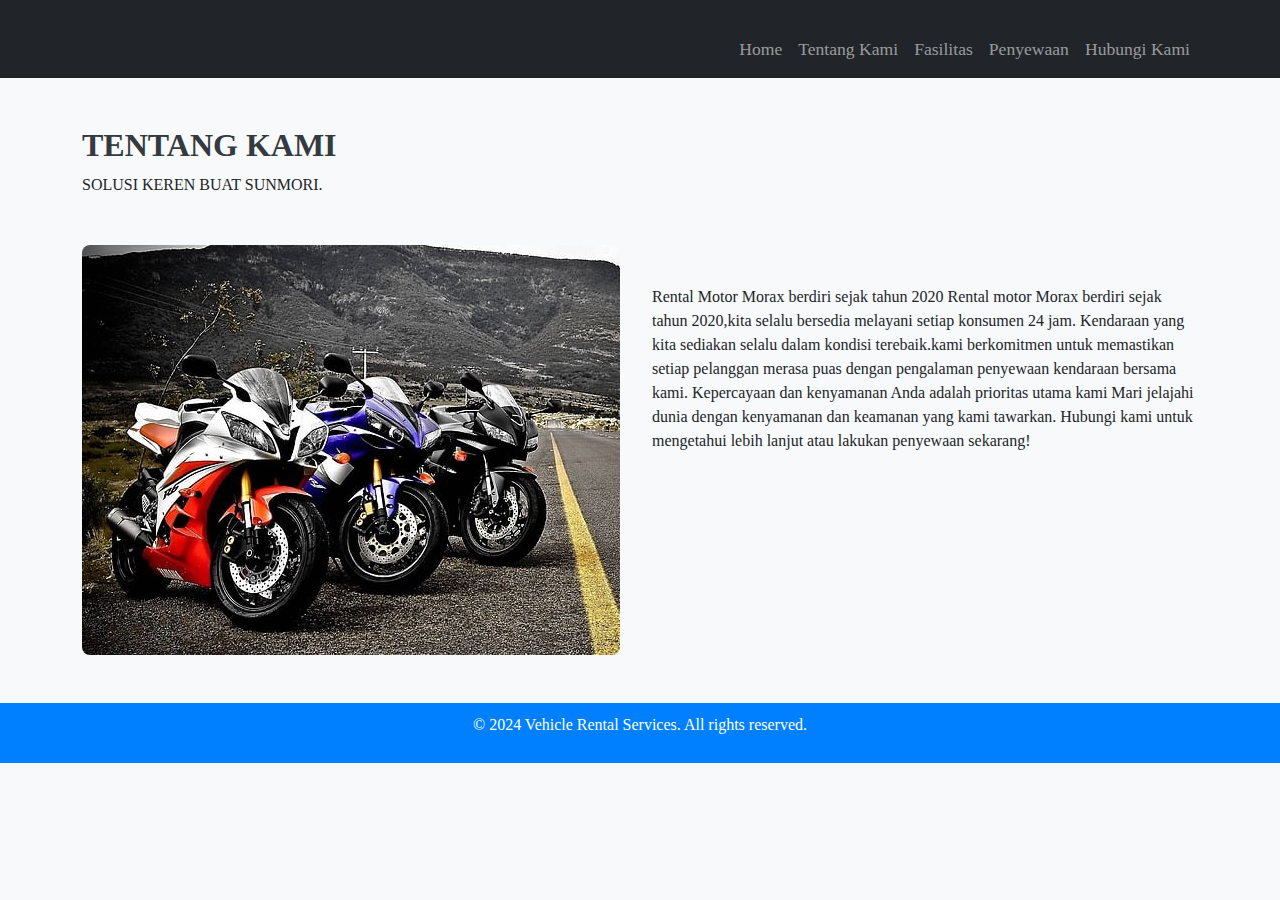
==== about.html @ 5758a375 "Add files via upload" ====
<!DOCTYPE html>
<html lang="en">
<head>
    <meta charset="UTF-8">
    <meta name="viewport" content="width=device-width, initial-scale=1.0">
    <title>Tentang Kami</title>
    <link href="https://cdn.jsdelivr.net/npm/bootstrap@5.3.0-alpha1/dist/css/bootstrap.min.css" rel="stylesheet"> 
    <link href="FOTO/style.css" rel="stylesheet">

    <!-- Navbar -->
    <nav class="navbar navbar-expand-lg navbar-dark bg-dark">
        <div class="container">
            <a class="navbar-brand d-flex align-items-center" href="#">
                <width="100" class="me-3"> <!-- Ganti path sesuai dengan lokasi logo -->
            </a>
            <a class="navbar-brand" href="index.html"></a>
            <button class="navbar-toggler" type="button" data-bs-toggle="collapse" data-bs-target="#navbarNav" aria-controls="navbarNav" aria-expanded="false" aria-label="Toggle navigation">
                <span class="navbar-toggler-icon"></span>
            </button>
            <div class="collapse navbar-collapse" id="navbarNav">
                <ul class="navbar-nav ms-auto">
                    <li class="nav-item">
                        <a class="nav-link" href="index.html">Home</a>
                    </li>
                    <li class="nav-item">
                        <a class="nav-link" href="about.html">Tentang Kami</a>
                    </li>
                    <li class="nav-item">
                        <a class="nav-link" href="fasilitas.html">Fasilitas</a>
                    </li>
                    <li class="nav-item">
                        <a class="nav-link" href="penyewaan.html">Penyewaan</a>
                    </li>
                    <li class="nav-item">
                        <a class="nav-link" href="contact.html">Hubungi Kami</a>
                    </li>
                </ul>
            </div>
        </div>
    </nav>

    <!-- Konten tentang Kami -->
    <div class="container my-5">
        <h2>TENTANG KAMI</h2>
        <p>SOLUSI KEREN BUAT SUNMORI.</p>
    </div>

    <!-- About Us Section -->
    <section id="about" class="container my-5 about-us">
        <div class="row">
            <div class="col-md-6">
                <img src="FOTO/Aboutme.jpg"img-fluid" alt="About Us">
            </div>
            <div class="col-md-6">
                <h2></h2>
                <p>Rental Motor Morax berdiri sejak tahun 2020 Rental motor Morax berdiri sejak tahun 2020,kita selalu bersedia melayani setiap konsumen 24 jam.
                   Kendaraan yang kita sediakan selalu dalam kondisi terebaik.kami berkomitmen untuk memastikan setiap pelanggan merasa puas dengan pengalaman 
                   penyewaan kendaraan bersama kami. Kepercayaan dan kenyamanan Anda adalah prioritas utama kami
                   Mari jelajahi dunia dengan kenyamanan dan keamanan yang kami tawarkan. Hubungi kami untuk mengetahui lebih lanjut atau lakukan penyewaan sekarang!</p>
            </div>
        </div>
    </section>

    <!-- Footer -->
    <footer>
        <p class="text-center">&copy; 2024 Vehicle Rental Services. All rights reserved.</p>
    </footer>

</body>
</html>
---- FOTO/style.css ----
/* General Styling */
body {
    font-family: T, sans-serif;
    background-color: #f8f9fa;
}

/* Navbar */
.navbar-brand {
    font-weight: bold;
    font-size: 1.7rem;
}
.navbar-nav .nav-link {
    font-size: 1.1rem;
}

/* Hero Section */
.hero {
    background-image: url("FOTO/JDM11.jpg");
    background-size: cover;
    background-position: center;
    color: black;
    text-align: center;
    padding: 100px 0;
}
.hero h1 {
    font-size: 4rem;
}
.hero p {
    font-size: 1.25rem;
}

/* Section Titles */
h2 {
    font-size: 2rem;
    margin-top: 40px;
    font-weight: bold;
    color: #343a40;
}

/* About Us */
.about-us img {
    border-radius: 8px;
}

/* Fasilitas */
.service-card {
    box-shadow: 0 4px 6px rgba(64, 0, 255, 0.1);
    border: none;
    margin-bottom: 30px;
}
.service-card img {
    border-radius: 4px;
}


/* Hero Section */
.hero {
    background-color: #d0d0d0;
    padding: 50px 0;
    text-align: center;
}

.hero h1 {
    font-size: 2.5rem;
    margin-bottom: 20px;
}

.hero p {
    font-size: 1.2rem;
}

/* Footer */
footer {
    background-color: rgb(0, 128, 255);
    color: white;
    text-align: center;
    padding: 10px 0;
    position: relative;
    bottom: 0;
    width: 100%;
}

/* General Body */
body {
    font-family: 'Times New Roman', Times, serif, sans-serif;
}

.container {
    margin-top: 20px;
}
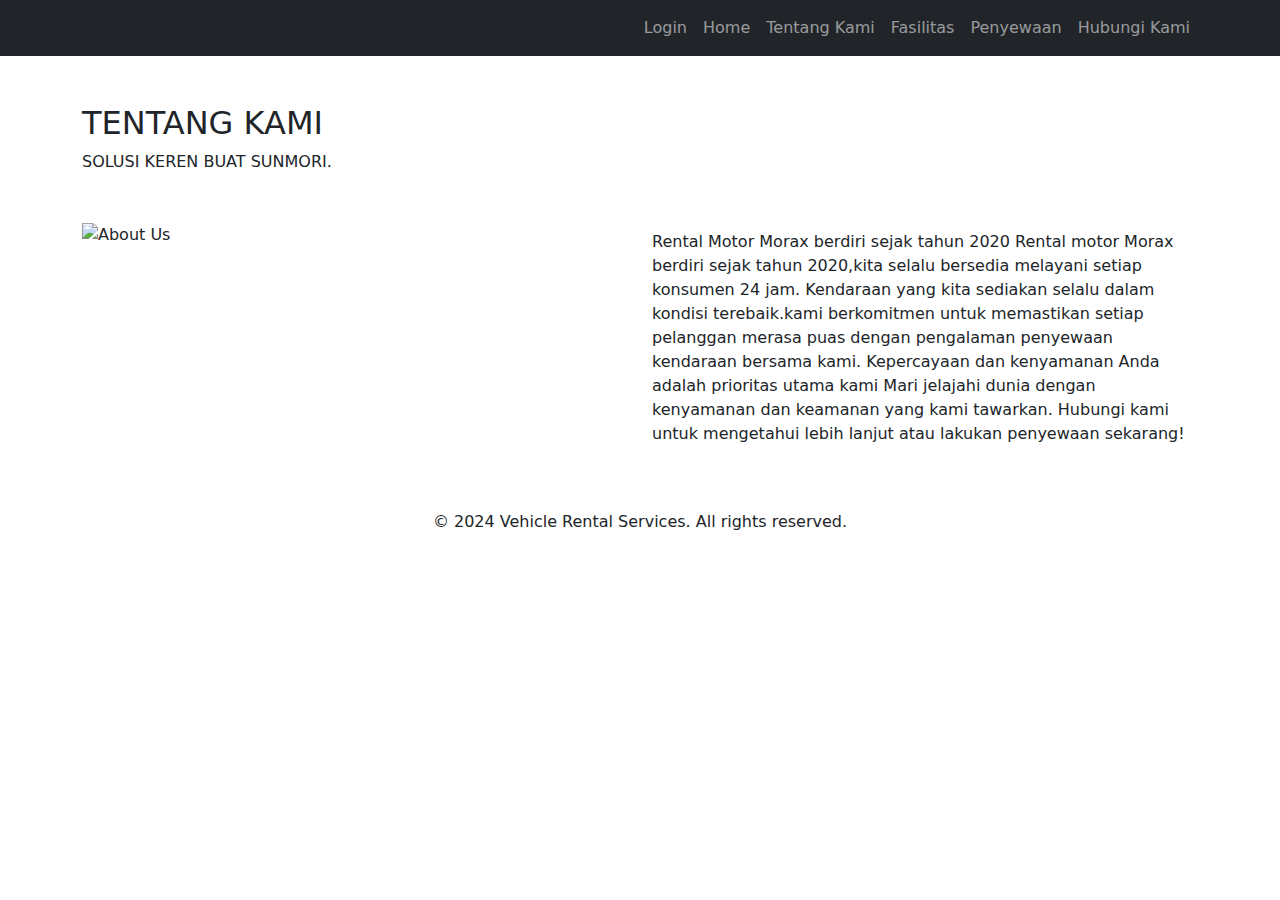
==== commit 77c2f5d7: "Update about.html" ====
--- a/about.html
+++ b/about.html
@@ -3,7 +3,7 @@
 <head>
     <meta charset="UTF-8">
     <meta name="viewport" content="width=device-width, initial-scale=1.0">
-    <title>Tentang Kami</title>
+    <title>MORAX RENTAL</title>
     <link href="https://cdn.jsdelivr.net/npm/bootstrap@5.3.0-alpha1/dist/css/bootstrap.min.css" rel="stylesheet"> 
     <link href="FOTO/style.css" rel="stylesheet">
 
@@ -19,6 +19,9 @@
             </button>
             <div class="collapse navbar-collapse" id="navbarNav">
                 <ul class="navbar-nav ms-auto">
+                     <li class="nav-item">
+                        <a class="nav-link" href="login.html">Login</a>
+                    </li>
                     <li class="nav-item">
                         <a class="nav-link" href="index.html">Home</a>
                     </li>
